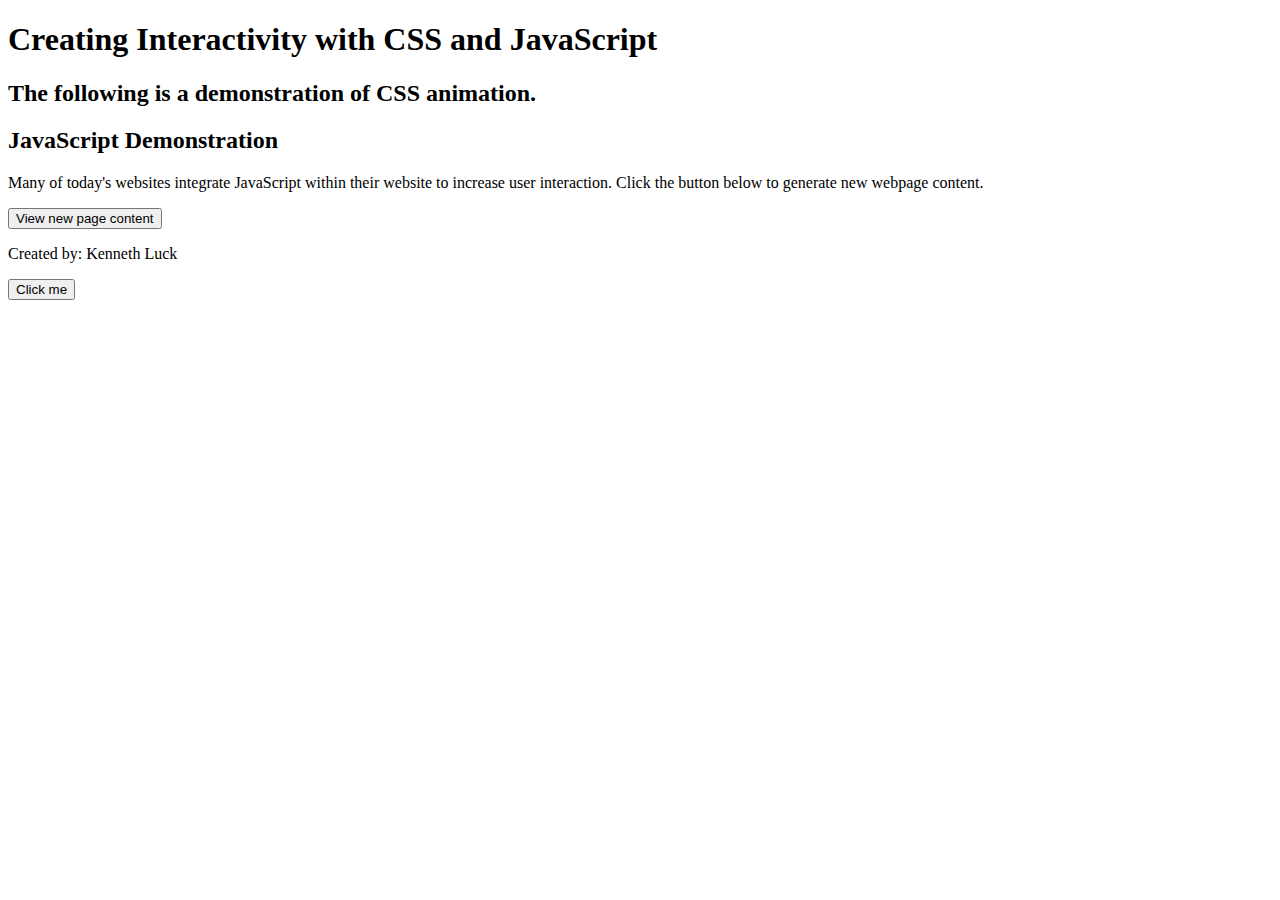
==== chapter10/apply/index.html @ d8f5dbf1 "Chapter10Apply" ====
<!DOCTYPE html>
<!-- Kenneth Luck, Mon., April 25, 2022 -->
<html lang="en">
<head>
	<title>Chapter 10, Apply</title>
	<meta charset="utf-8">
	<link rel="stylesheet" href="">
</head>
<body>

	<div id="container">

        <header>
            <h1>Creating Interactivity with CSS and JavaScript</h1>
        </header>

        <main>
            <section>
                <h2>The following is a demonstration of CSS animation.</h2>
                <div class="square"></div>
            </section>

            <section>
                <h2>JavaScript Demonstration</h2>
                <p>Many of today's websites integrate JavaScript within their website to increase user interaction. Click the button below to generate new webpage content.</p>
                <button>View new page content</button>
                <p id="new"></p>
            </section>
        </main>

        <footer>
            <p>Created by: Kenneth Luck</p>
        </footer>

	</div>

<script>
	script.js
</script>

<button onclick="button()">Click me</button>

</body>
</html>
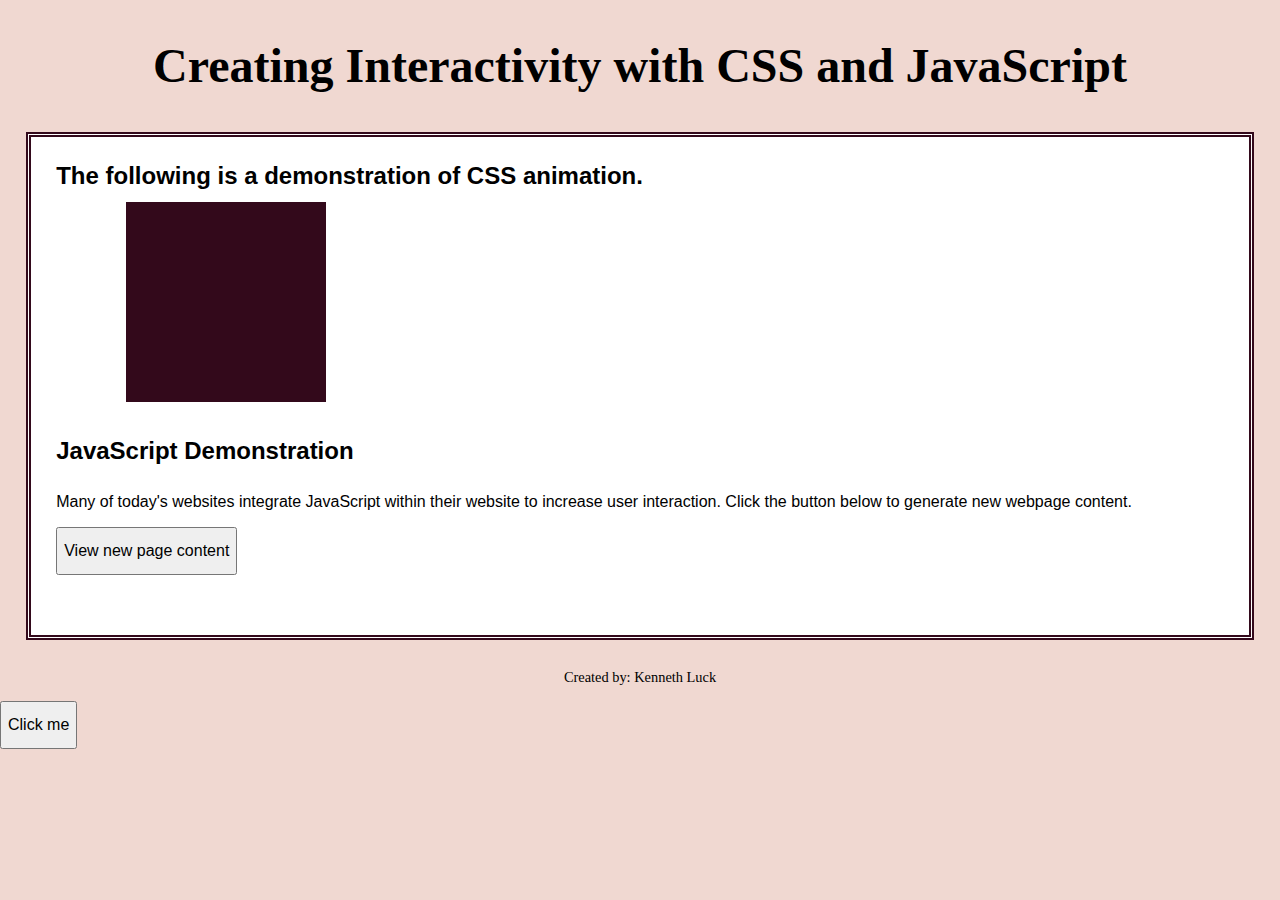
==== commit 08237cd9: "Chapter10Analyze" ====
--- a/chapter10/apply/index.html
+++ b/chapter10/apply/index.html
@@ -4,7 +4,7 @@
 <head>
 	<title>Chapter 10, Apply</title>
 	<meta charset="utf-8">
-	<link rel="stylesheet" href="">
+	<link rel="stylesheet" href="css/apply10.css">
 </head>
 <body>
 
--- a/chapter10/apply/css/apply10.css
+++ b/chapter10/apply/css/apply10.css
@@ -0,0 +1,83 @@
+/*
+  Student Name: Kenneth Luck
+	File Name: apply10.css
+	Current Date: Mon., April 25, 2022
+*/
+
+/* CSS reset */
+body, header, main, section, footer, h1, h2 {
+    margin: 0;
+    padding: 0;
+    border: 0;
+}
+
+/* Style rule for body */
+body {
+	background-color: #f0d8d1;
+}
+
+
+/* Style rules for header */
+header {
+	padding: 3%;
+	text-align: center;
+	font-size: 1.5em;
+	font-weight: bold;
+}
+
+/* Style rules for main content area  */
+main {
+	font-family: Verdana, Arial, sans-serif;
+	font-size: 1em;
+	margin: 0 2%;
+	padding: 1em;
+	background-color: #fff;
+	border: 5px double #33091b;
+  padding: 2%;
+}
+
+h2 {
+    padding-bottom: 1%;
+}
+
+section {
+    margin-bottom: 3%;
+}
+
+button {
+    height: 3em;
+    font-size: 1em;
+}
+
+.square {
+    width: 200px;
+    height: 200px;
+    background-color: #33091b;
+    margin-left: 6%;
+    animation-name: keyframes;
+    animation-duration: 5s;
+}
+
+.square:hover{
+  transform: translate(80px);
+}
+
+/* Animation */
+@-webkit-keyframes color {
+  from { background-color: #fbdae9; }
+  to {background-color: #660b32; }
+}
+
+@-webkit-keyframes color {
+  from { background-color: #fbdae9; }
+  to { background-color: #660b32; }
+}
+
+
+
+/* Style rules for the footer */
+footer {
+	font-size: .90em;
+	text-align: center;
+	margin-top: 2em;
+}
